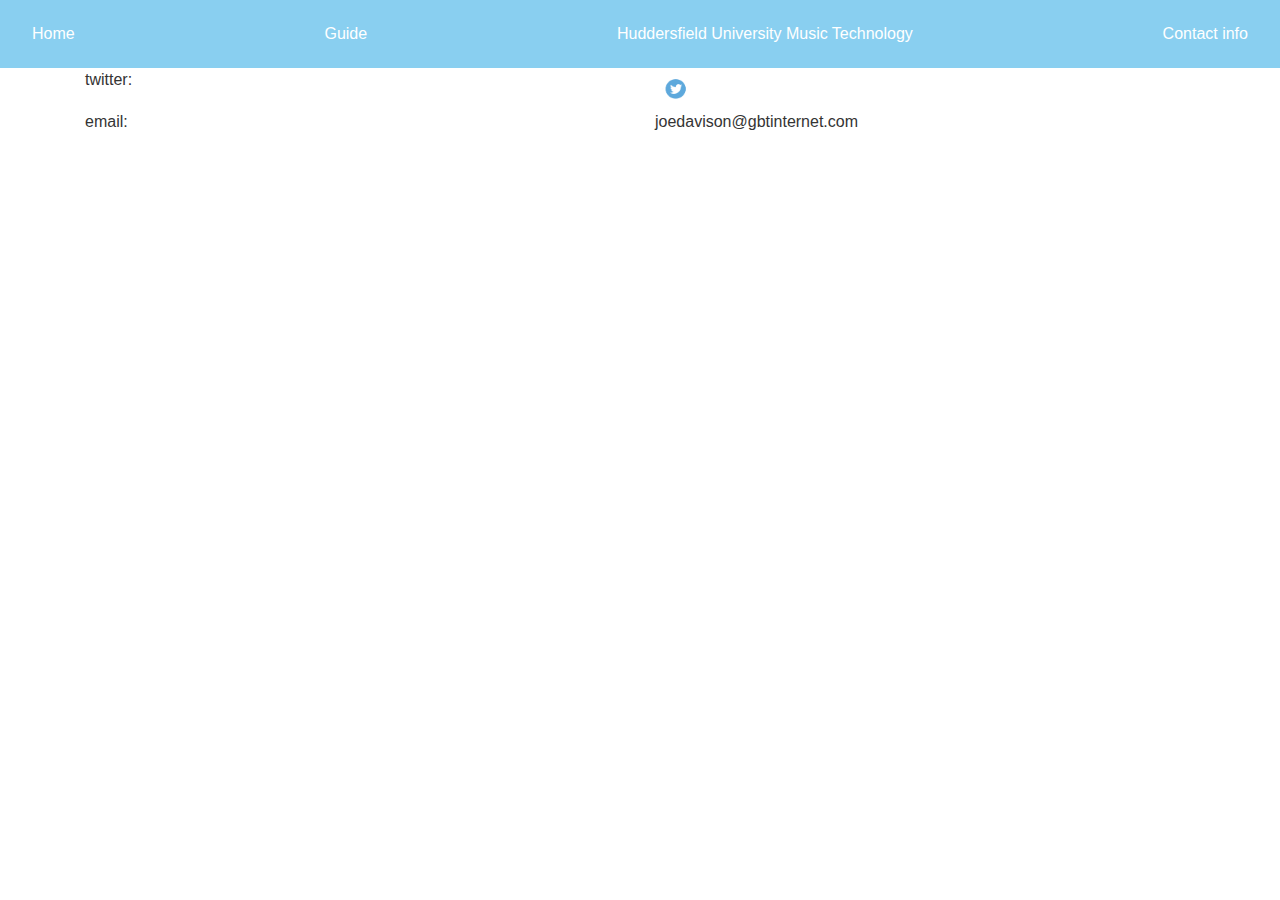
==== Contact.html @ 4af8e72a "Initial commit" ====
<html>
<head>
<title>Image</title>
<link rel="stylesheet" href="style\main.css">
<link rel="stylesheet" href="style\page_layout.css">
 
<meta name="viewport" content="width=device-width, initial-scale=1">

<link rel="stylesheet" href="https://maxcdn.bootstrapcdn.com/bootstrap/4.0.0-beta.2/css/bootstrap.min.css">
<script src="https://ajax.googleapis.com/ajax/libs/jquery/3.2.1/jquery.min.js"></script>
<script src="https://cdnjs.cloudflare.com/ajax/libs/popper.js/1.12.6/umd/popper.min.js"></script>
<script src="https://maxcdn.bootstrapcdn.com/bootstrap/4.0.0-beta.2/js/bootstrap.min.js"></script>

</head>

<body>
<!--navbar-->
<div id="navbar" class="navbar">
	<a href="index.html">Home</a>
	<a href="guide.html">Guide</a>
	<a href="https://courses.hud.ac.uk/full-time/undergraduate/music-technology-and-audio-systems-bsc-hons#_ga=2.30194301.333508218.1601651783-2069655854.1598464954" target="_blank">Huddersfield University Music Technology</a>
	<a href="contact.html">Contact info</a>
</div>

<!--contact info-->
<div class="container">

	<div class="row">
		<div class="col">
			<p>twitter:</p>
		</div>
		<div class="col">
			<img href="https://twitter.com/HuddersfieldUni" class="link" height="42" width="42" src="resources\twitter.png">
		</div>
	</div>	
	
		<div class="row">
		<div class="col">
			<p>email:</p>
		</div>
		<div class="col">
			<p>joedavison@gbtinternet.com</p>
		</div>
	</div>

</div>
</body>
</html>
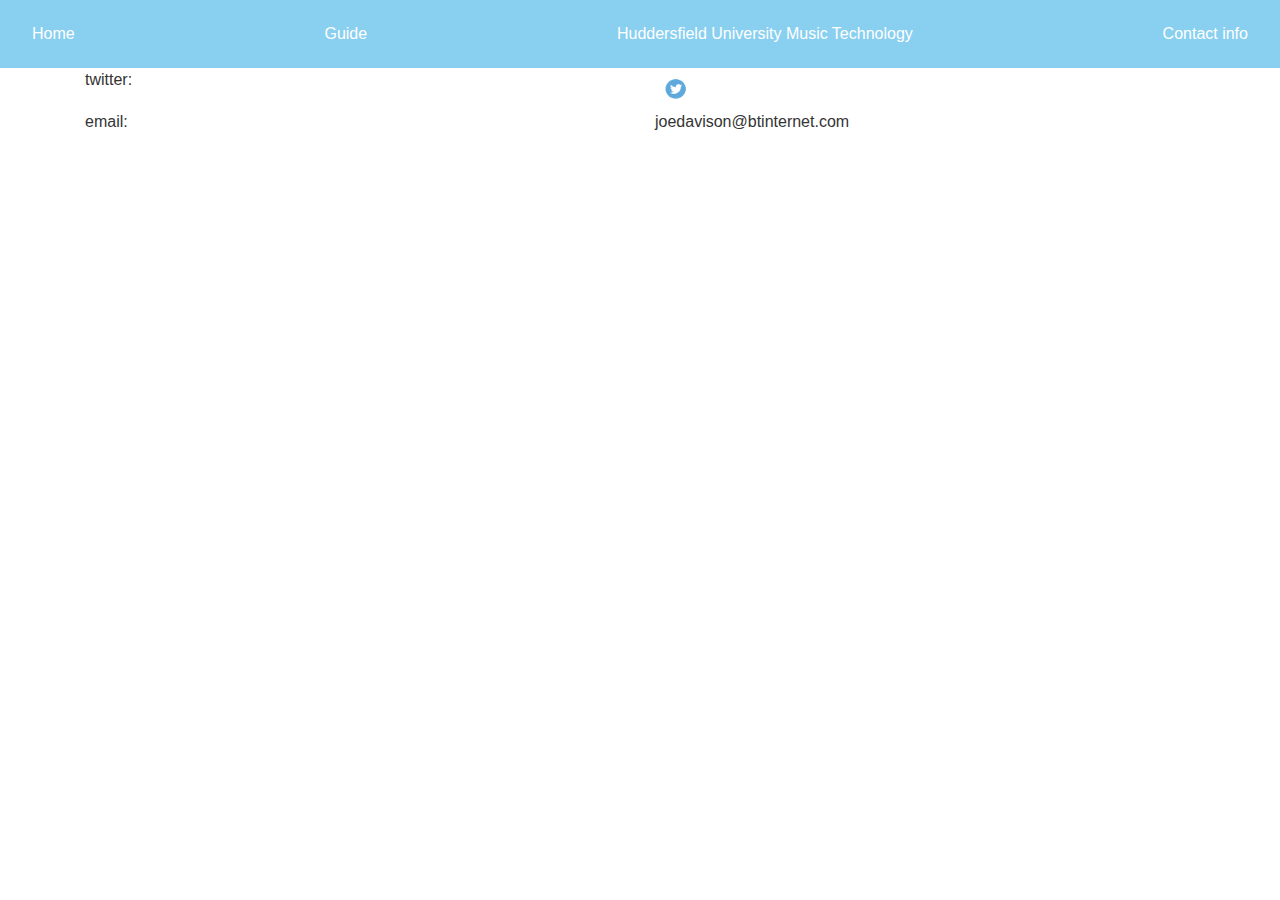
==== commit 7e3da9c1: "added step functionality WIP" ====
--- a/Contact.html
+++ b/Contact.html
@@ -39,7 +39,7 @@
 			<p>email:</p>
 		</div>
 		<div class="col">
-			<p>joedavison@gbtinternet.com</p>
+			<p>joedavison@btinternet.com</p>
 		</div>
 	</div>
 
